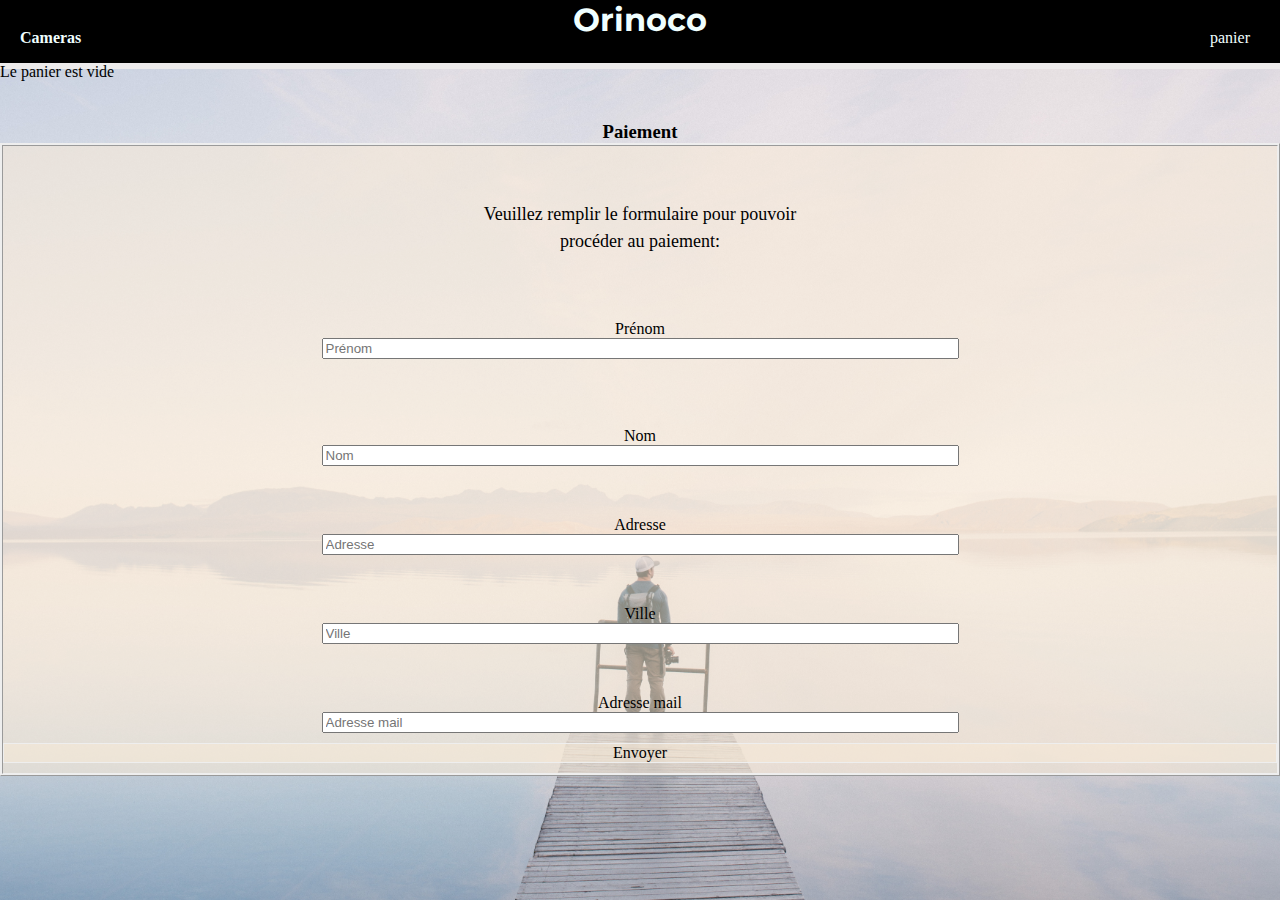
==== panier.html @ c18de46b "Validation champs de saisis du formulaire" ====
<!DOCTYPE html>
<html lang="fr">

<head>
  <link rel="icon" type="image/png" sizes="16x16" href="../frontendP5/Profil_favicone(1).ico" />
  <link rel="preconnect" href="https://fonts.gstatic.com">
  <link href="https://fonts.googleapis.com/css2?family=Montserrat:ital,wght@1,100&display=swap" rel="stylesheet">
  <link rel="stylesheet" href="index.css">
  <meta charset="UTF-8">
  <meta http-equiv="X-UA-Compatible" content="IE=edge">
  <meta name="viewport" content="width= device-width, initial-scale=1.0">
  <title>Panier</title>
</head>

<body>
  <div id="bloc_page">
    <header>
      <h1>Orinoco</h1>

      <ul>

        <div class="index">
          <li><strong><a href="index.html">Cameras</a></strong></li>
        </div>
        <div class="panier">
          <li><a href="panier.html">panier</a></li>



        </div>
      </ul>



    </header>
    <section>
      <div id="produitChoisi"></div>

    </section>

    <aside>
      <div id="paiement">
        <h3 class="opération">Paiement</h3>
        <form class="champ_a_remplir">
          <div class="formulaire">
            <div class="instruction">
              <p>Veuillez remplir le formulaire pour pouvoir</p>
            </div>
            <div class="suite_instruction">
              <p> procéder au paiement:</p>
            </div>

            <div class="form_group">
              <label for="firstName">Prénom</label>
              <input type="text" class="form-control" id="firstName" placeholder="Prénom" required>
              <span id = 'prenom_manquand'></span><br />
            </div>
            <div class="form_group">
              <label for="lastName">Nom</label>
              <input type="text" class="form-control" id="lastName" placeholder="Nom" required>
            </div>
            <div class="form_group">
              <label for="address">Adresse</label>
              <input type="text" class="form-control" id="address" placeholder="Adresse" required>
            </div>
            <div class="form_group">
              <label for="city">Ville</label>
              <input type="text" class="form-control" id="city" placeholder="Ville" required>
            </div>
            <div class="form_group">
              <label for="email">Adresse mail</label>
              <input type="email" class="form-control" id="email" placeholder="Adresse mail" required>
            </div>
        </form>
        <a href="#" id="bouton_envoi" role="button" type="submit">Envoyer</a>
      </div>
  </div>
  </aside>
  <script src="js/Camera.js"></script>
  <script src="js/panier.js"></script>
  <script src="js/Formulaire .js"></script>

  </div>
</body>

</html>
---- index.css ----
body {
  margin: 0;
  padding: 0;
  background: url(images/pexels-wouter-de-jong-571169.jpg) no-repeat center
    fixed;
  background-size: cover;
  width: 100%;
  margin: auto;
  flex-wrap: wrap;
  
}
#bloc_page{
  margin: auto;
  width: 100%;
  
}

header {
  width: 100%;
  margin: auto;
  background: black;
  box-shadow: 0px 6px rgb(237, 235, 235);
}
h1 {
  margin: auto;
  font-family: "Montserrat", sans-serif;
  font-size: xx-large;
  display: flex;
  justify-content: center;
  color: azure;
}
#container h5 {
  margin-left: 10px;
}
#container p {
  margin-left: 5px;
}
ul {
  /* width: 100%; */
  display: flex;
  justify-content: space-between;
  margin: auto;
  padding-bottom: 6px;
  list-style: none;
}
ul li strong a{
  margin-left: -20px;
}
li a {
 margin-right: 30px;
}

a {
  text-decoration: none;
  color: azure;
  list-style: none;
  position: relative;
  bottom: 10px;
}
#container img {
  width: 100%;
  height: 400px;
  object-fit: cover;
  padding-top: 10px;
}
#container_page_produit img {
  width: 80%;
  display: flex;
  justify-content: center;
  margin: auto;
  /* height: 300px; */
  object-fit: cover;
  margin-top: 20px;
}



#container .appareil_1,
.appareil_2,
.appareil_3,
.appareil_4,
.appareil_5 {
  /* height: 100px; */
  margin: auto;
  background: #868d8d61;
  margin: 10px;
  box-shadow: 2px 2px rgb(45 30 30);
  /* width: 100%; */
}
/* PAGE PRODUIT*/
.option {
  background: #faebd7cf;
  /* margin-top: 20px; */
}
#container_page_produit h5,
.description_produit,
.prixProduit,
label,
select {
  display: flex;
  justify-content: center;
  margin: auto;
  color: black;
  margin-top: 10px;
}

#container_page_produit .description_produit {
  width: 80%;
}
#btn{
  display: flex;
  justify-content: center;
  margin: auto;
  margin-top: 22px;
}
#container .prix, .name, .description_appareil{
  color: black;
  margin-left: 10px;
}


/* STYLE POUR PAGE PANIER */

#produitChoisi{
  display: flex;
  flex-direction: column;
  justify-content: space-around;
  margin: auto;
}
.choixProduit img{
  width: 100%;
  display: flex;
  justify-content: center;
  margin: auto;
  /* height: 300px; */
  object-fit: cover;
  margin-top: 20px;
  border-style: groove;
}

.form_group {
  display: flex;
  flex-direction: column;
  justify-content: center;
  width: 50%;
  margin: auto;
}
p.lentilles,.choixProduit .prixProduit,.choixProduit h5,h3 {
  display: flex;
  width: 68%;
  justify-content: center;
  margin: auto;
}
.instruction,
.suite_instruction {
  display: flex;
  justify-content: center;
  margin: auto;
  font-size: large;
  width: max-content;
  flex-wrap: wrap;
}
.suite_instruction {
  margin-top: -30px;
}
.instruction {
  margin-top: 10px;
}

#paiement .formulaire,
h3,
.form_group,
a {
  margin-top: 40px;
}

#bouton_envoi {
  color: black;
  margin-top: 20px;
  display: flex;
  justify-content: center;
  /* border-style: ridge; */
  background: #faebd780;
  border: 0.01px ridge;
}
#paiement form {
  background: #faebd78c;
  border-style: ridge;
}

@media (min-width: 768px) and (max-width: 1439px) {
  
  /*PAGE INDEX*/
  #container .appareil_1,
  .appareil_2,
  .appareil_3,
  .appareil_4 ,.appareil_5{
    /* width: 100%;
        margin: auto; */
    margin-top: 10px;
    /* height: 200px; */
  
  }
  #container .appareil_5 {
    /* width: 100%;   
        margin: auto; */
    margin-top: 10px;
    /* height: 200px; */
    /* margin-left: 12.5%; */
  }
  /* .un_deux_trois {
    display: flex;
    justify-content: space-around;
    width: 100%;
  } */
  /*PAGE PRODUIT*/
  

  #container_page_produit img {
    height: 42vh;
    width: 75%;
  }
  #container_page_produit .description_produit {
    margin-top: 112px;
    width: 51%;
    /* margin-left: 270px; */
    display: flex;
    justify-content: center;
    margin: auto;
  }
  #container_page_produit label {
    margin-top: 80px;
    display: flex;
    justify-content: center;
    margin: auto;
    margin-top: 220px;
  }
}
@media (min-width: 768px) {
 
  #container .appareil_1,
  .appareil_2,
  .appareil_3,
  .appareil_4,
  .appareil_5 {
    width: 43%;
    /* height: 200px; */
   
  }
    .un_deux_trois {
    display: flex;
    justify-content: space-between;
    width: 100%;
    margin-top: 75px;
  } 
  .quatre_cinq {
    display: flex;
    justify-content: center;
    width: 100%;
    margin-top: 75px;
    margin-top: 100px;
  } 
}
@media (min-width: 1440px){
  /* STYLE POUR PAGE PANIER */

#produitChoisi{
  display: flex;
  flex-direction: initial;
  justify-content: space-around;
  margin: auto;
}
}
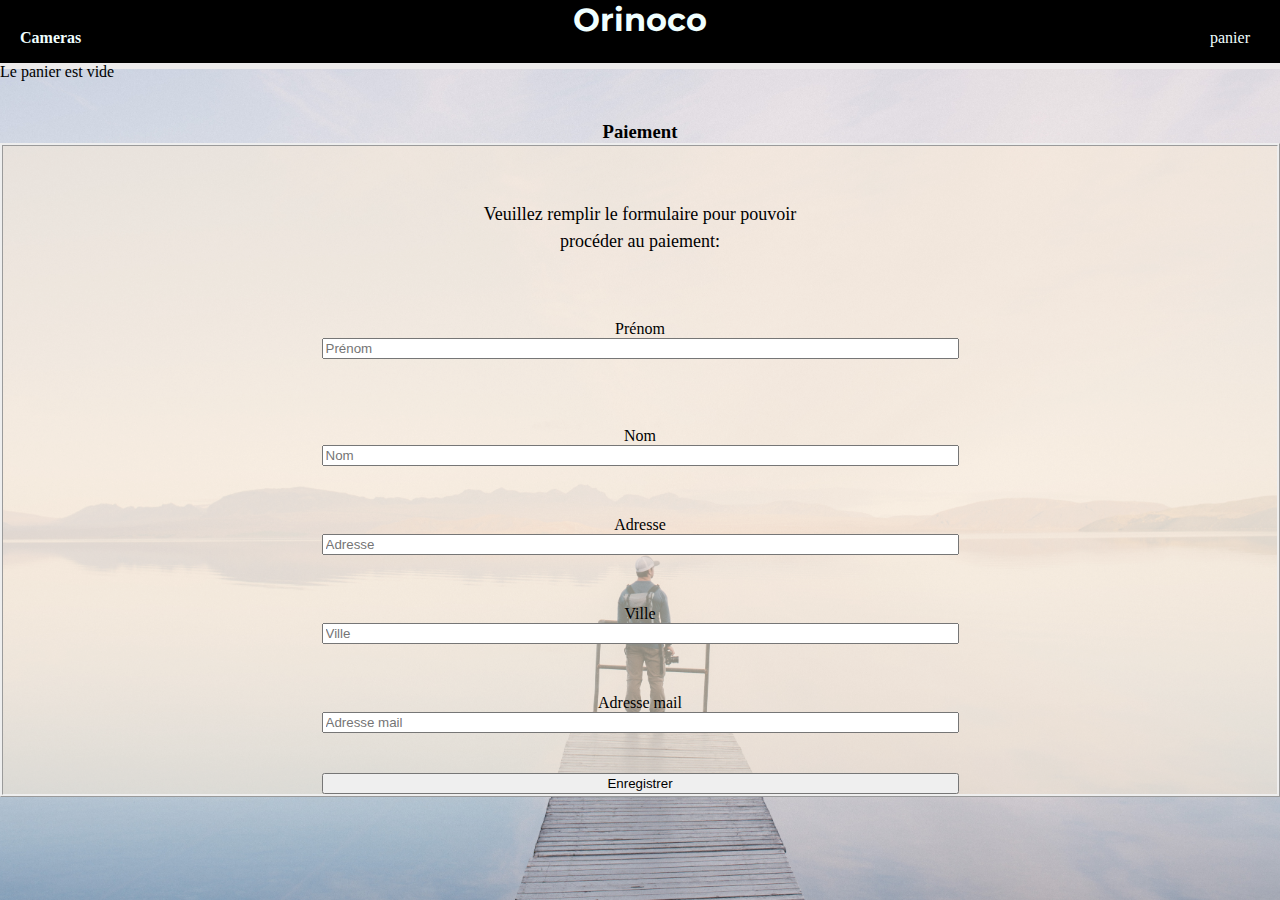
==== commit b1cfabf0: "Validation Email" ====
--- a/panier.html
+++ b/panier.html
@@ -41,6 +41,7 @@
     <aside>
       <div id="paiement">
         <h3 class="opération">Paiement</h3>
+       
         <form class="champ_a_remplir">
           <div class="formulaire">
             <div class="instruction">
@@ -69,10 +70,14 @@
             </div>
             <div class="form_group">
               <label for="email">Adresse mail</label>
-              <input type="email" class="form-control" id="email" placeholder="Adresse mail" required>
+              <input type="email" class="form-control" name="email" placeholder="Adresse mail" required>
+              <small></small>
             </div>
+            <div class="form_group">
+            <input type="submit" value="Enregistrer" id="bouton">
+          </div>
         </form>
-        <a href="#" id="bouton_envoi" role="button" type="submit">Envoyer</a>
+       
       </div>
   </div>
   </aside>
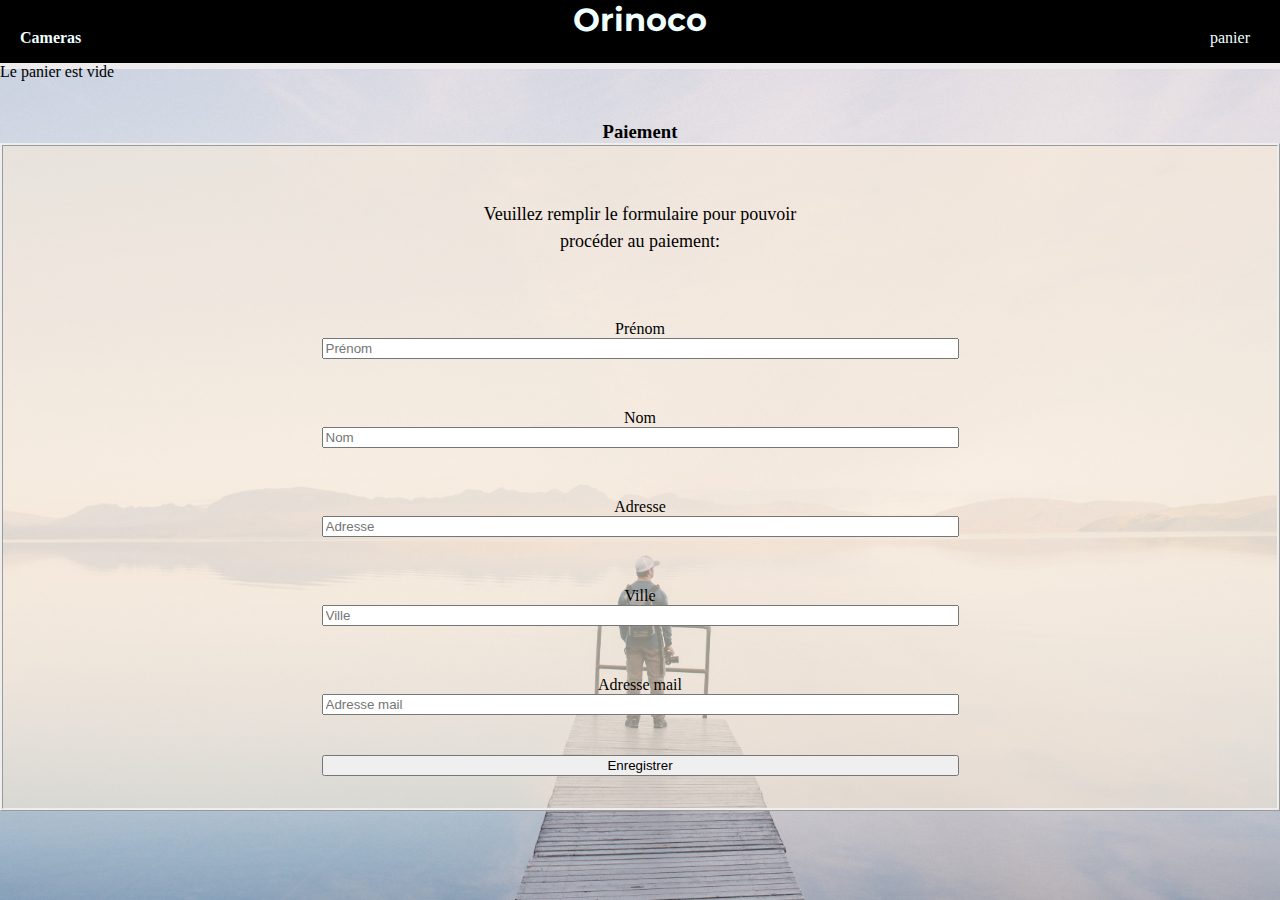
==== commit fb0e1c80: "Essai choix de lentilles dans le panier" ====
--- a/panier.html
+++ b/panier.html
@@ -54,19 +54,22 @@
             <div class="form_group">
               <label for="firstName">Prénom</label>
               <input type="text" class="form-control" id="firstName" placeholder="Prénom" required>
-              <span id = 'prenom_manquand'></span><br />
+              <span class ='erreur'></span>
             </div>
             <div class="form_group">
               <label for="lastName">Nom</label>
               <input type="text" class="form-control" id="lastName" placeholder="Nom" required>
+              <span class ='erreur'></span>
             </div>
             <div class="form_group">
               <label for="address">Adresse</label>
               <input type="text" class="form-control" id="address" placeholder="Adresse" required>
+              <span class ='erreur'></span>
             </div>
             <div class="form_group">
               <label for="city">Ville</label>
               <input type="text" class="form-control" id="city" placeholder="Ville" required>
+              <span class ='erreur'></span>
             </div>
             <div class="form_group">
               <label for="email">Adresse mail</label>
@@ -75,6 +78,7 @@
             </div>
             <div class="form_group">
             <input type="submit" value="Enregistrer" id="bouton">
+            <p id="erreur" style="color: orangered ;width:max-content;"></p>
           </div>
         </form>
        
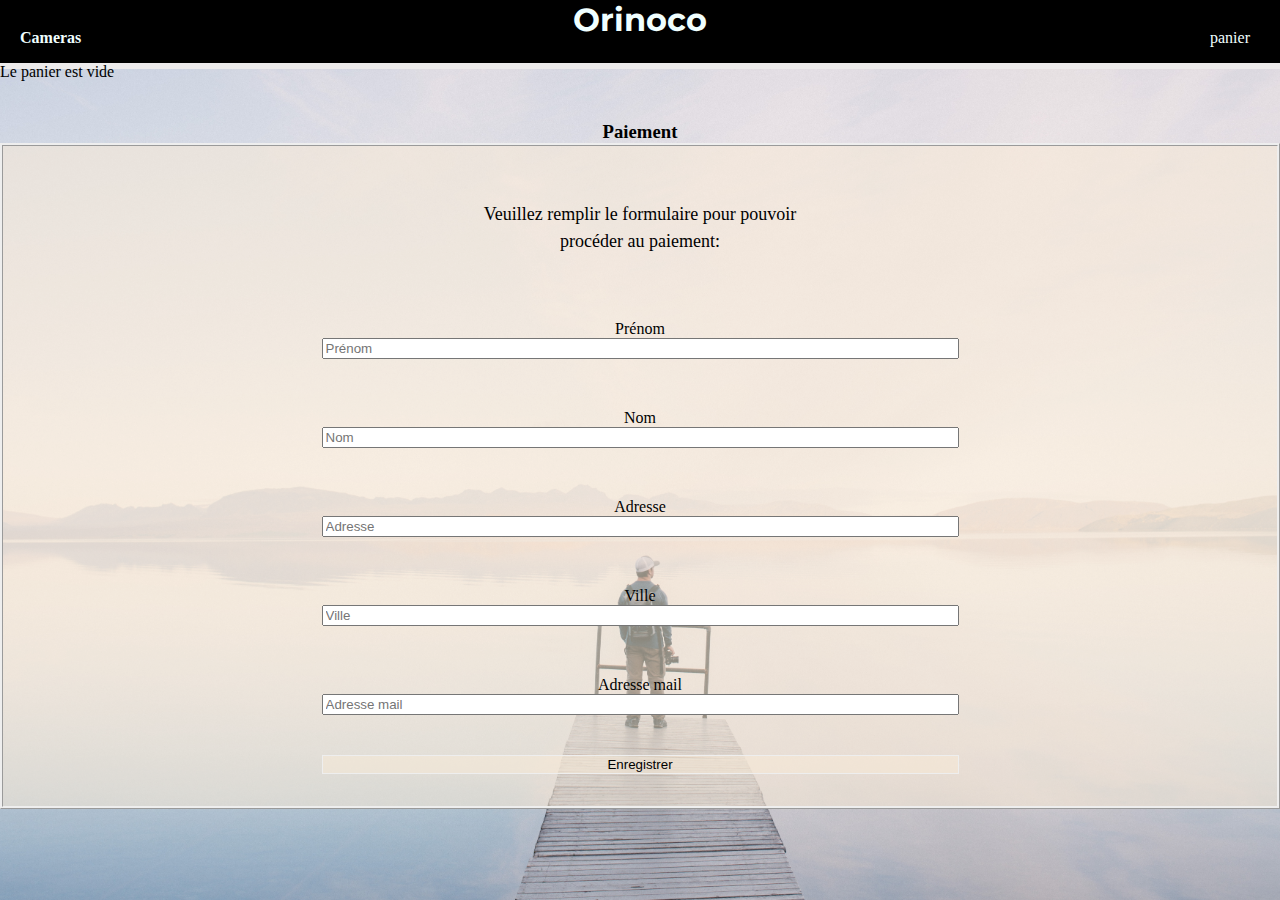
==== commit 4b32d901: "page confirmation commande" ====
--- a/panier.html
+++ b/panier.html
@@ -53,27 +53,27 @@
 
             <div class="form_group">
               <label for="firstName">Prénom</label>
-              <input type="text" class="form-control" id="firstName" placeholder="Prénom" required>
-              <span class ='erreur'></span>
+              <input type="text" class="form-control" id="firstName" placeholder="Prénom" >
+              <span class="format"></span>
             </div>
             <div class="form_group">
               <label for="lastName">Nom</label>
-              <input type="text" class="form-control" id="lastName" placeholder="Nom" required>
-              <span class ='erreur'></span>
+              <input type="text" class="form-control" id="lastName" placeholder="Nom" >
+              <span class="format"></span>
             </div>
             <div class="form_group">
               <label for="address">Adresse</label>
-              <input type="text" class="form-control" id="address" placeholder="Adresse" required>
-              <span class ='erreur'></span>
+              <input type="text" class="form-control" id="address" placeholder="Adresse" >
+              <span class="format"></span>
             </div>
             <div class="form_group">
               <label for="city">Ville</label>
-              <input type="text" class="form-control" id="city" placeholder="Ville" required>
-              <span class ='erreur'></span>
+              <input type="text" class="form-control" id="city" placeholder="Ville" >
+              <span class="format"></span>
             </div>
             <div class="form_group">
               <label for="email">Adresse mail</label>
-              <input type="email" class="form-control" name="email" placeholder="Adresse mail" required>
+              <input type="email" class="form-control" id="email" name="email" placeholder="Adresse mail">
               <small></small>
             </div>
             <div class="form_group">
@@ -87,7 +87,7 @@
   </aside>
   <script src="js/Camera.js"></script>
   <script src="js/panier.js"></script>
-  <script src="js/Formulaire .js"></script>
+  
 
   </div>
 </body>
--- a/index.css
+++ b/index.css
@@ -174,18 +174,34 @@
   margin-top: 40px;
 }
 
-#bouton_envoi {
-  color: black;
-  margin-top: 20px;
-  display: flex;
-  justify-content: center;
-  /* border-style: ridge; */
+#bouton{
   background: #faebd780;
   border: 0.01px ridge;
-}
+  
+  
+  
+  /* border-style: ridge; */
+
+  
+   /* padding: 2px 0px 2px 74px;  */
+    
+    /* width: max-content; */
+    /* margin: auto; */
+}
+
 #paiement form {
   background: #faebd78c;
   border-style: ridge;
+}
+
+/* ----------Style PAge confirmation commande------------------ */
+#container_confirmation_commande{
+  
+  border: 2px solid brown;
+  margin: auto;
+  margin-top: 20px;
+  width: 75%;
+  height: 50vh;
 }
 
 @media (min-width: 768px) and (max-width: 1439px) {
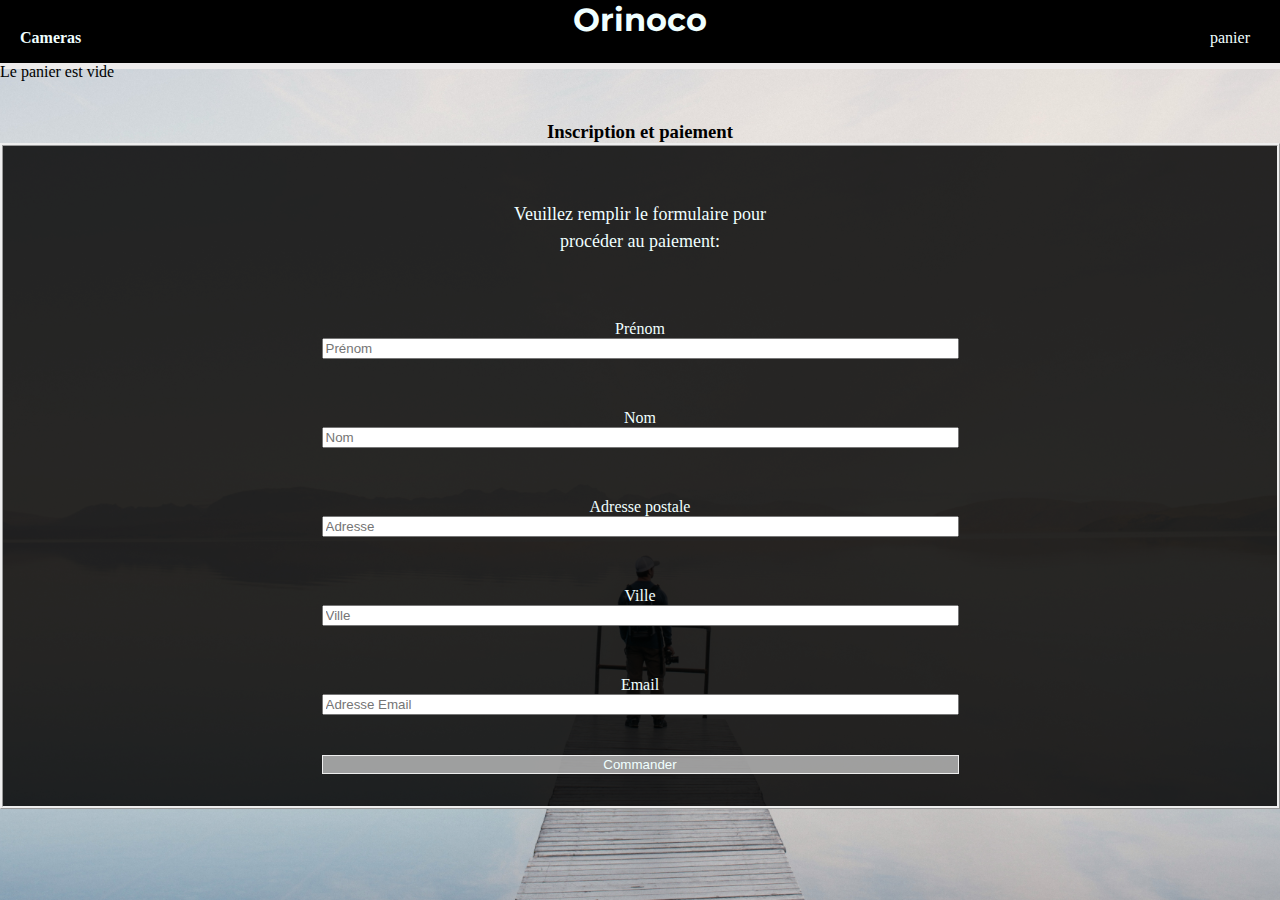
==== commit 9fc5c7cf: "changement style.." ====
--- a/panier.html
+++ b/panier.html
@@ -40,12 +40,12 @@
 
     <aside>
       <div id="paiement">
-        <h3 class="opération">Paiement</h3>
+        <h3 class="opération">Inscription et paiement</h3>
        
         <form class="champ_a_remplir">
           <div class="formulaire">
             <div class="instruction">
-              <p>Veuillez remplir le formulaire pour pouvoir</p>
+              <p>Veuillez remplir le formulaire pour</p>
             </div>
             <div class="suite_instruction">
               <p> procéder au paiement:</p>
@@ -62,7 +62,7 @@
               <span class="format"></span>
             </div>
             <div class="form_group">
-              <label for="address">Adresse</label>
+              <label for="address">Adresse postale</label>
               <input type="text" class="form-control" id="address" placeholder="Adresse" >
               <span class="format"></span>
             </div>
@@ -72,12 +72,12 @@
               <span class="format"></span>
             </div>
             <div class="form_group">
-              <label for="email">Adresse mail</label>
-              <input type="email" class="form-control" id="email" name="email" placeholder="Adresse mail">
+              <label for="email">Email</label>
+              <input type="email" class="form-control" id="email" name="email" placeholder="Adresse Email">
               <small></small>
             </div>
             <div class="form_group">
-            <input type="submit" value="Enregistrer" id="bouton">
+            <input type="submit" value="Commander" id="bouton">
             <p id="erreur" style="color: orangered ;width:max-content;"></p>
           </div>
         </form>
--- a/index.css
+++ b/index.css
@@ -1,19 +1,21 @@
 body {
   margin: 0;
   padding: 0;
-  background: url(images/pexels-wouter-de-jong-571169.jpg) no-repeat center
-    fixed;
+  background: url(images/pexels-wouter-de-jong-571169.jpg)  no-repeat center
+    fixed ;
   background-size: cover;
   width: 100%;
   margin: auto;
-  flex-wrap: wrap;
-  
-}
-#bloc_page{
-  margin: auto;
-  width: 100%;
-  
-}
+  
+}
+  
+
+
+/* #bloc_page{
+  margin: auto;
+  width: 100%;
+  
+} */
 
 header {
   width: 100%;
@@ -31,9 +33,20 @@
 }
 #container h5 {
   margin-left: 10px;
-}
+  color: azure;
+}
+.index_prix{
+  color: azure;
+  display: flex;
+  margin: auto;
+  justify-content: center;
+}
+
+
 #container p {
   margin-left: 5px;
+  color: azure;
+
 }
 ul {
   /* width: 100%; */
@@ -82,16 +95,21 @@
 .appareil_5 {
   /* height: 100px; */
   margin: auto;
-  background: #868d8d61;
+  background: #000000e8;
   margin: 10px;
-  box-shadow: 2px 2px rgb(45 30 30);
+  box-shadow: 2px 1px rgb(237 235 235);
   /* width: 100%; */
 }
-/* PAGE PRODUIT*/
+/*--------------------------- PAGE PRODUIT---------------------------*/
 .option {
   background: #faebd7cf;
+  padding-top: 10px;
+  width: 80%;
+  margin: auto;
+  background: #000000bf;
   /* margin-top: 20px; */
 }
+
 #container_page_produit h5,
 .description_produit,
 .prixProduit,
@@ -102,7 +120,15 @@
   margin: auto;
   color: black;
   margin-top: 10px;
-}
+  text-align: center;
+}
+#container_page_produit h5,
+.description_produit,
+.prixProduit,
+label{
+  color: azure;
+}
+
 
 #container_page_produit .description_produit {
   width: 80%;
@@ -116,11 +142,25 @@
 #container .prix, .name, .description_appareil{
   color: black;
   margin-left: 10px;
-}
-
-
-/* STYLE POUR PAGE PANIER */
-
+  text-align: center;
+}
+#write_produit{
+ 
+ background:#000000bf ;
+ width: 80%;
+ margin: auto;
+ padding-top: 10px;
+ padding-bottom: 10px;
+}
+
+
+/*-------------------------- STYLE POUR PAGE PANIER------------------------ */
+.prix_produit_panier{
+  display: flex;
+  margin: auto;
+  justify-content: center;
+
+}
 #produitChoisi{
   display: flex;
   flex-direction: column;
@@ -145,6 +185,9 @@
   width: 50%;
   margin: auto;
 }
+.form_group label{
+  color: azure;
+}
 p.lentilles,.choixProduit .prixProduit,.choixProduit h5,h3 {
   display: flex;
   width: 68%;
@@ -159,6 +202,7 @@
   font-size: large;
   width: max-content;
   flex-wrap: wrap;
+  color: azure;
 }
 .suite_instruction {
   margin-top: -30px;
@@ -175,8 +219,9 @@
 }
 
 #bouton{
-  background: #faebd780;
+  background: #ffffff91;
   border: 0.01px ridge;
+  color: azure;
   
   
   
@@ -190,23 +235,40 @@
 }
 
 #paiement form {
-  background: #faebd78c;
+  background: #faebd7;
   border-style: ridge;
-}
-
-/* ----------Style PAge confirmation commande------------------ */
-#container_confirmation_commande{
-  
+  background: #000000d6;
+}
+
+/* -------------------------------Style PAge confirmation commande------------------ */
+#container_commande{
+ 
   border: 2px solid brown;
   margin: auto;
   margin-top: 20px;
   width: 75%;
   height: 50vh;
-}
-
-@media (min-width: 768px) and (max-width: 1439px) {
-  
-  /*PAGE INDEX*/
+  text-align: center;
+}
+#container_commande h4{
+  display: flex;
+  justify-content: center;
+  margin: auto;
+  width: 100%;
+  margin-top: 30px;
+
+}
+#container_commande p{
+  display: flex;
+  justify-content: center;
+  margin: auto;
+  width: 100%;
+  margin-top: 30px;
+}
+
+@media (min-width: 1024px) {
+  
+  /*----------------------------PAGE INDEX------------------------*/
   #container .appareil_1,
   .appareil_2,
   .appareil_3,
@@ -224,35 +286,35 @@
     /* height: 200px; */
     /* margin-left: 12.5%; */
   }
-  /* .un_deux_trois {
+  .un_deux_trois {
     display: flex;
     justify-content: space-around;
     width: 100%;
-  } */
-  /*PAGE PRODUIT*/
-  
-
+  }
+  /*------------------------PAGE PRODUIT-----------------------------*/
+  
+/* 
   #container_page_produit img {
     height: 42vh;
     width: 75%;
-  }
-  #container_page_produit .description_produit {
+  } */
+  /* #container_page_produit .description_produit {
     margin-top: 112px;
     width: 51%;
     /* margin-left: 270px; */
-    display: flex;
+    /* display: flex;
     justify-content: center;
     margin: auto;
-  }
-  #container_page_produit label {
+  } */ 
+  /* #container_page_produit label {
     margin-top: 80px;
     display: flex;
     justify-content: center;
     margin: auto;
     margin-top: 220px;
-  }
-}
-@media (min-width: 768px) {
+  } */
+
+
  
   #container .appareil_1,
   .appareil_2,
@@ -276,7 +338,7 @@
     margin-top: 75px;
     margin-top: 100px;
   } 
-}
+
 @media (min-width: 1440px){
   /* STYLE POUR PAGE PANIER */
 
@@ -287,3 +349,4 @@
   margin: auto;
 }
 }
+}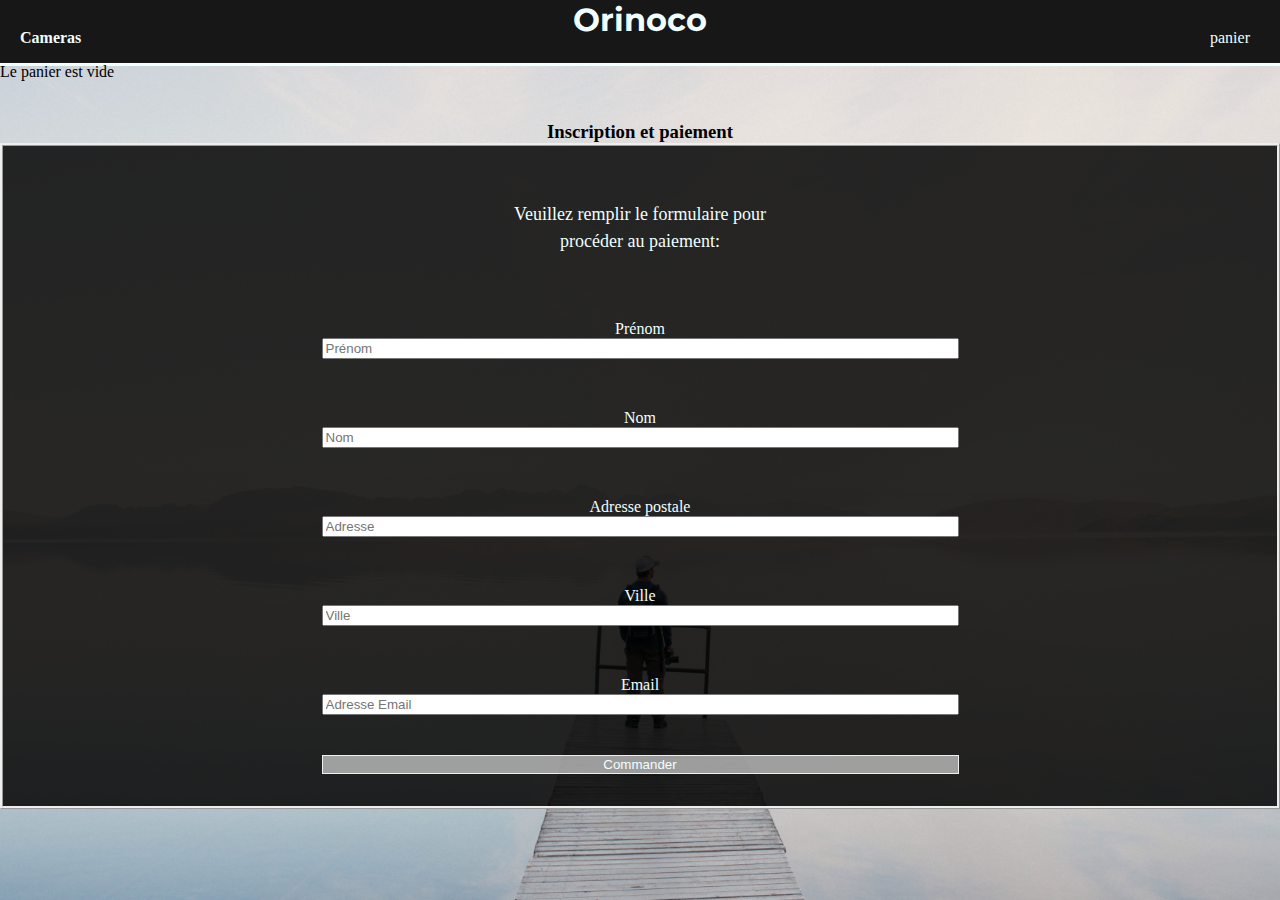
==== commit 23f8c901: "Amélioration indentation code" ====
--- a/panier.html
+++ b/panier.html
@@ -1,95 +1,115 @@
 <!DOCTYPE html>
 <html lang="fr">
+  <head>
+    <link
+      rel="icon"
+      type="image/png"
+      sizes="16x16"
+      href="../frontendP5/Profil_favicone(1).ico"
+    />
+    <link rel="preconnect" href="https://fonts.gstatic.com" />
+    <link
+      href="https://fonts.googleapis.com/css2?family=Montserrat:ital,wght@1,100&display=swap"
+      rel="stylesheet"
+    />
+    <link rel="stylesheet" href="index.css" />
+    <meta charset="UTF-8" />
+    <meta http-equiv="X-UA-Compatible" content="IE=edge" />
+    <meta name="viewport" content="width= device-width, initial-scale=1.0" />
+    <title>Panier</title>
+  </head>
 
-<head>
-  <link rel="icon" type="image/png" sizes="16x16" href="../frontendP5/Profil_favicone(1).ico" />
-  <link rel="preconnect" href="https://fonts.gstatic.com">
-  <link href="https://fonts.googleapis.com/css2?family=Montserrat:ital,wght@1,100&display=swap" rel="stylesheet">
-  <link rel="stylesheet" href="index.css">
-  <meta charset="UTF-8">
-  <meta http-equiv="X-UA-Compatible" content="IE=edge">
-  <meta name="viewport" content="width= device-width, initial-scale=1.0">
-  <title>Panier</title>
-</head>
+  <body>
+    <div id="bloc_page">
+      <header>
+        <h1>Orinoco</h1>
 
-<body>
-  <div id="bloc_page">
-    <header>
-      <h1>Orinoco</h1>
+        <ul>
+          <li class="index">
+            <strong><a href="index.html">Cameras</a></strong>
+          </li>
 
-      <ul>
+          <li class="panier"><a href="panier.html">panier</a></li>
+        </ul>
+      </header>
+      <section>
+        <div id="produitChoisi"></div>
+      </section>
 
-        <div class="index">
-          <li><strong><a href="index.html">Cameras</a></strong></li>
+      <aside>
+        <div id="paiement">
+          <h3 class="opération">Inscription et paiement</h3>
+
+          <form class="champ_a_remplir">
+            <div class="formulaire">
+              <div class="instruction">
+                <p>Veuillez remplir le formulaire pour</p>
+              </div>
+              <div class="suite_instruction">
+                <p>procéder au paiement:</p>
+              </div>
+
+              <div class="form_group">
+                <label for="firstName">Prénom</label>
+                <input
+                  type="text"
+                  class="form-control"
+                  id="firstName"
+                  placeholder="Prénom"
+                />
+                <span class="format"></span>
+              </div>
+              <div class="form_group">
+                <label for="lastName">Nom</label>
+                <input
+                  type="text"
+                  class="form-control"
+                  id="lastName"
+                  placeholder="Nom"
+                />
+                <span class="format"></span>
+              </div>
+              <div class="form_group">
+                <label for="address">Adresse postale</label>
+                <input
+                  type="text"
+                  class="form-control"
+                  id="address"
+                  placeholder="Adresse"
+                />
+                <span class="format"></span>
+              </div>
+              <div class="form_group">
+                <label for="city">Ville</label>
+                <input
+                  type="text"
+                  class="form-control"
+                  id="city"
+                  placeholder="Ville"
+                />
+                <span class="format"></span>
+              </div>
+              <div class="form_group">
+                <label for="email">Email</label>
+                <input
+                  type="email"
+                  class="form-control"
+                  id="email"
+                  name="email"
+                  placeholder="Adresse Email"
+                />
+                <small></small>
+              </div>
+              <div class="form_group">
+                <input type="submit" value="Commander" id="bouton" />
+                <p id="erreur" style="color: orangered; width: max-content"></p>
+              </div>
+            </div>
+          </form>
         </div>
-        <div class="panier">
-          <li><a href="panier.html">panier</a></li>
-
-
-
-        </div>
-      </ul>
-
-
-
-    </header>
-    <section>
-      <div id="produitChoisi"></div>
-
-    </section>
-
-    <aside>
-      <div id="paiement">
-        <h3 class="opération">Inscription et paiement</h3>
-       
-        <form class="champ_a_remplir">
-          <div class="formulaire">
-            <div class="instruction">
-              <p>Veuillez remplir le formulaire pour</p>
-            </div>
-            <div class="suite_instruction">
-              <p> procéder au paiement:</p>
-            </div>
-
-            <div class="form_group">
-              <label for="firstName">Prénom</label>
-              <input type="text" class="form-control" id="firstName" placeholder="Prénom" >
-              <span class="format"></span>
-            </div>
-            <div class="form_group">
-              <label for="lastName">Nom</label>
-              <input type="text" class="form-control" id="lastName" placeholder="Nom" >
-              <span class="format"></span>
-            </div>
-            <div class="form_group">
-              <label for="address">Adresse postale</label>
-              <input type="text" class="form-control" id="address" placeholder="Adresse" >
-              <span class="format"></span>
-            </div>
-            <div class="form_group">
-              <label for="city">Ville</label>
-              <input type="text" class="form-control" id="city" placeholder="Ville" >
-              <span class="format"></span>
-            </div>
-            <div class="form_group">
-              <label for="email">Email</label>
-              <input type="email" class="form-control" id="email" name="email" placeholder="Adresse Email">
-              <small></small>
-            </div>
-            <div class="form_group">
-            <input type="submit" value="Commander" id="bouton">
-            <p id="erreur" style="color: orangered ;width:max-content;"></p>
-          </div>
-        </form>
-       
-      </div>
-  </div>
-  </aside>
-  <script src="js/Camera.js"></script>
-  <script src="js/panier.js"></script>
-  
-
-  </div>
-</body>
-
-</html>+      </aside>
+      <script src="js/Camera.js"></script>
+      <script src="js/panier.js"></script>
+    </div>
+  </body>
+</html>
--- a/index.css
+++ b/index.css
@@ -20,8 +20,8 @@
 header {
   width: 100%;
   margin: auto;
-  background: black;
-  box-shadow: 0px 6px rgb(237, 235, 235);
+  background: #171717;
+  box-shadow: 0px 3px azure;
 }
 h1 {
   margin: auto;
@@ -95,12 +95,13 @@
 .appareil_5 {
   /* height: 100px; */
   margin: auto;
-  background: #000000e8;
+  background: #303030f0;
   margin: 10px;
-  box-shadow: 2px 1px rgb(237 235 235);
+  box-shadow: 1px 2px azure;
   /* width: 100%; */
 }
 /*--------------------------- PAGE PRODUIT---------------------------*/
+
 .option {
   background: #faebd7cf;
   padding-top: 10px;
@@ -161,6 +162,10 @@
   justify-content: center;
 
 }
+.choixProduit{
+  width: 80%;
+  margin: auto;
+}
 #produitChoisi{
   display: flex;
   flex-direction: column;
@@ -168,14 +173,13 @@
   margin: auto;
 }
 .choixProduit img{
-  width: 100%;
-  display: flex;
-  justify-content: center;
-  margin: auto;
-  /* height: 300px; */
+  width: 80%;
+  display: flex;
+  justify-content: center;
+  margin: auto;
   object-fit: cover;
   margin-top: 20px;
-  border-style: groove;
+ box-shadow: 0px 2px azure;
 }
 
 .form_group {
@@ -190,8 +194,8 @@
 }
 p.lentilles,.choixProduit .prixProduit,.choixProduit h5,h3 {
   display: flex;
-  width: 68%;
-  justify-content: center;
+  
+justify-content: center;
   margin: auto;
 }
 .instruction,
